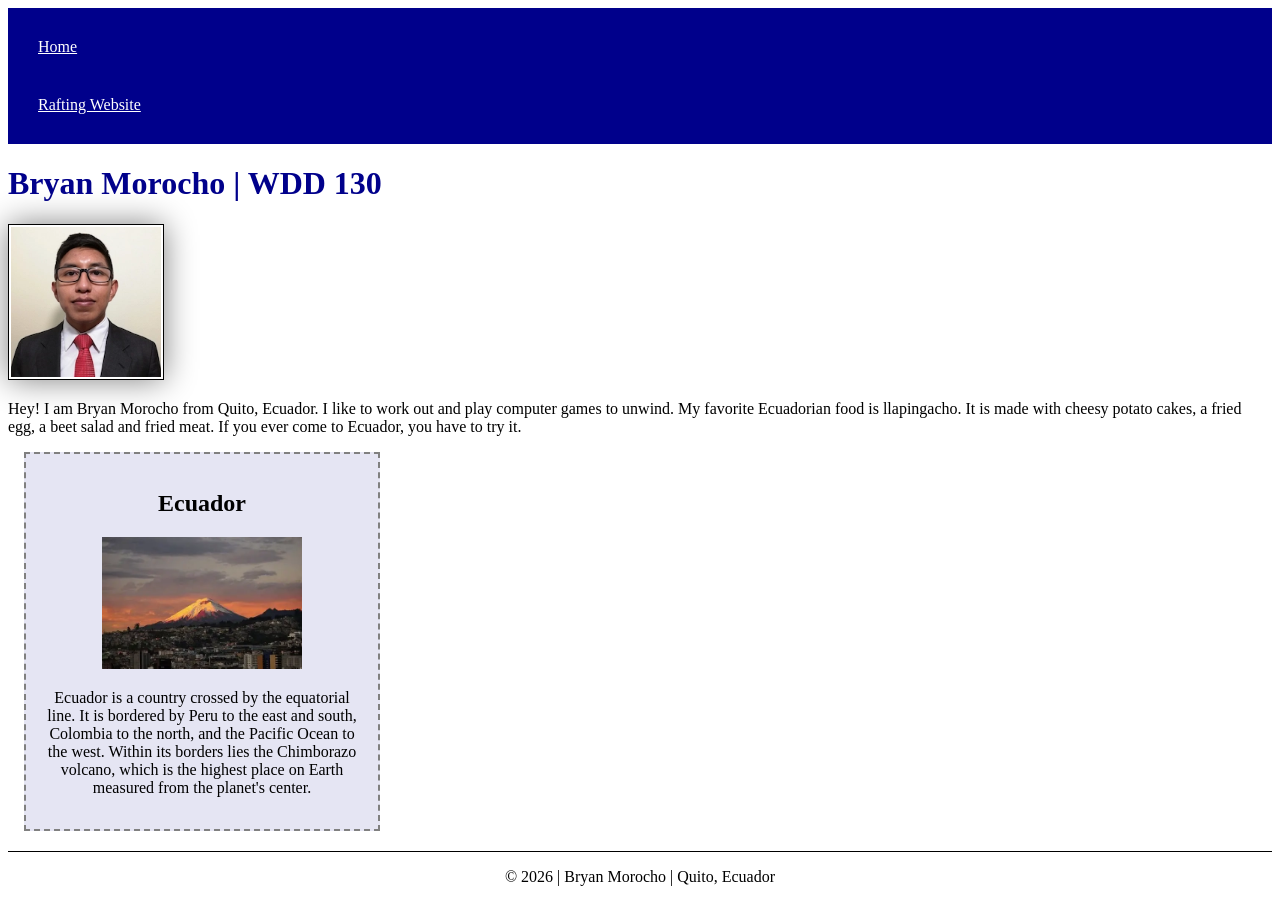
==== index.html @ adf9820b "w02final" ====
<!DOCTYPE html>
<html lang="en">

<head>
    <meta charset="UTF-8">
    <meta name="viewport" content="width=device-width, initial-scale=1.0">
    <title>Bryan Morocho | WDD 130</title>
    <meta name="description" content="Bryan Morocho, WDD130, Home Page">
    <meta name="author" content="Bryan P. Morocho P.">
    <link rel="stylesheet" href="styles/styles.css">
</head>

<body>
    <header>
        <nav>
            <a href="#">Home</a>
            <a href="wwr/">Rafting Website</a>
        </nav>
    </header>
    <main>
        <h1>Bryan Morocho | WDD 130</h1>
        <img src="images/profile.webp" alt="Bryan Morocho" width="200">
        <p>Hey! I am Bryan Morocho from Quito, Ecuador. I like to work out and play computer
            games to unwind. My favorite Ecuadorian food is llapingacho. It is made with cheesy
            potato cakes, a fried egg, a beet salad and fried meat. If you ever come to Ecuador,
            you
            have to try it.</p>
    </main>
    <aside>
        <h2>Ecuador</h2>
        <img src="/images/Ecuador.webp" alt="Ecuador Cotopaxi volcano">
        <p>
            Ecuador is a country crossed by the equatorial line. It is bordered by Peru to
            the east and south, Colombia to the north, and the Pacific Ocean to the west. Within
            its borders lies the Chimborazo volcano, which is the highest place on Earth
            measured from the planet's center.
        </p>
    </aside>
    <footer>
        <p>&copy; 2026 | Bryan Morocho | Quito, Ecuador</p>
    </footer>
</body>

</html>
---- styles/styles.css ----
nav {
    background-color: darkblue;
    padding: 10px;
}

nav a {
    color: white;
    display: block;
    padding: 20px;
}

h1 {
    color: darkblue
}

main img {
    width: 150px;
    height: auto;
    border: 1px solid black;
    padding: 2px;
    box-shadow: 0 0 30px gray;
}

p {
    padding: 0;
}

aside {
    width: 20rem;
    margin: 1rem;
    border: 2px dashed gray;
    padding: 1rem;
    background-color: rgb(0 0 139/10%);
    color: black;
    text-align: center;
}

aside img {
    width: 200px;
    height: auto;
}

footer {
    margin-top: 20px;
    border-top: 1px solid black;
    text-align: center;
}
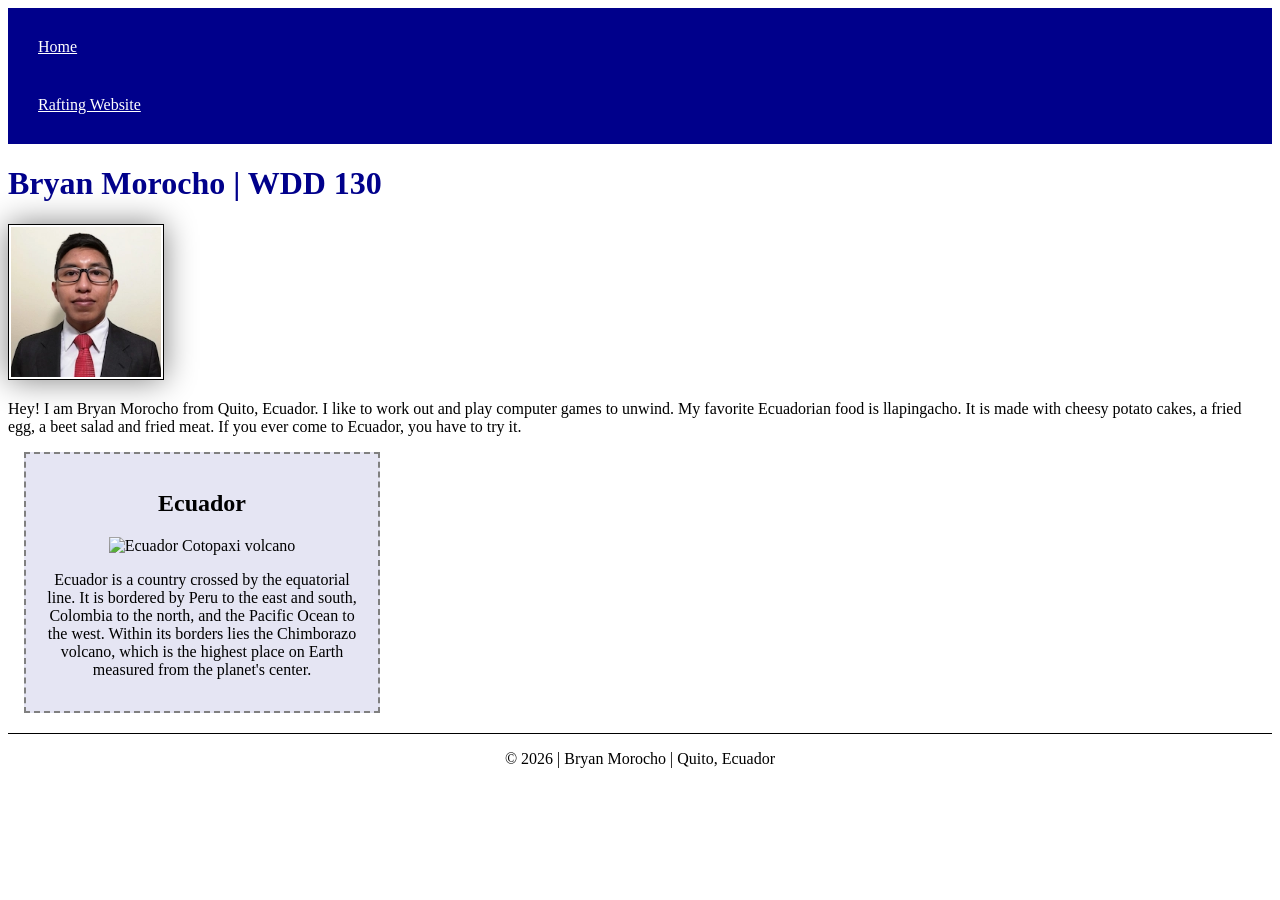
==== commit 3fb76bf6: "finalw02" ====
--- a/index.html
+++ b/index.html
@@ -28,7 +28,7 @@
     </main>
     <aside>
         <h2>Ecuador</h2>
-        <img src="/images/Ecuador.webp" alt="Ecuador Cotopaxi volcano">
+        <img src="images/ecuador.webp" alt="Ecuador Cotopaxi volcano">
         <p>
             Ecuador is a country crossed by the equatorial line. It is bordered by Peru to
             the east and south, Colombia to the north, and the Pacific Ocean to the west. Within
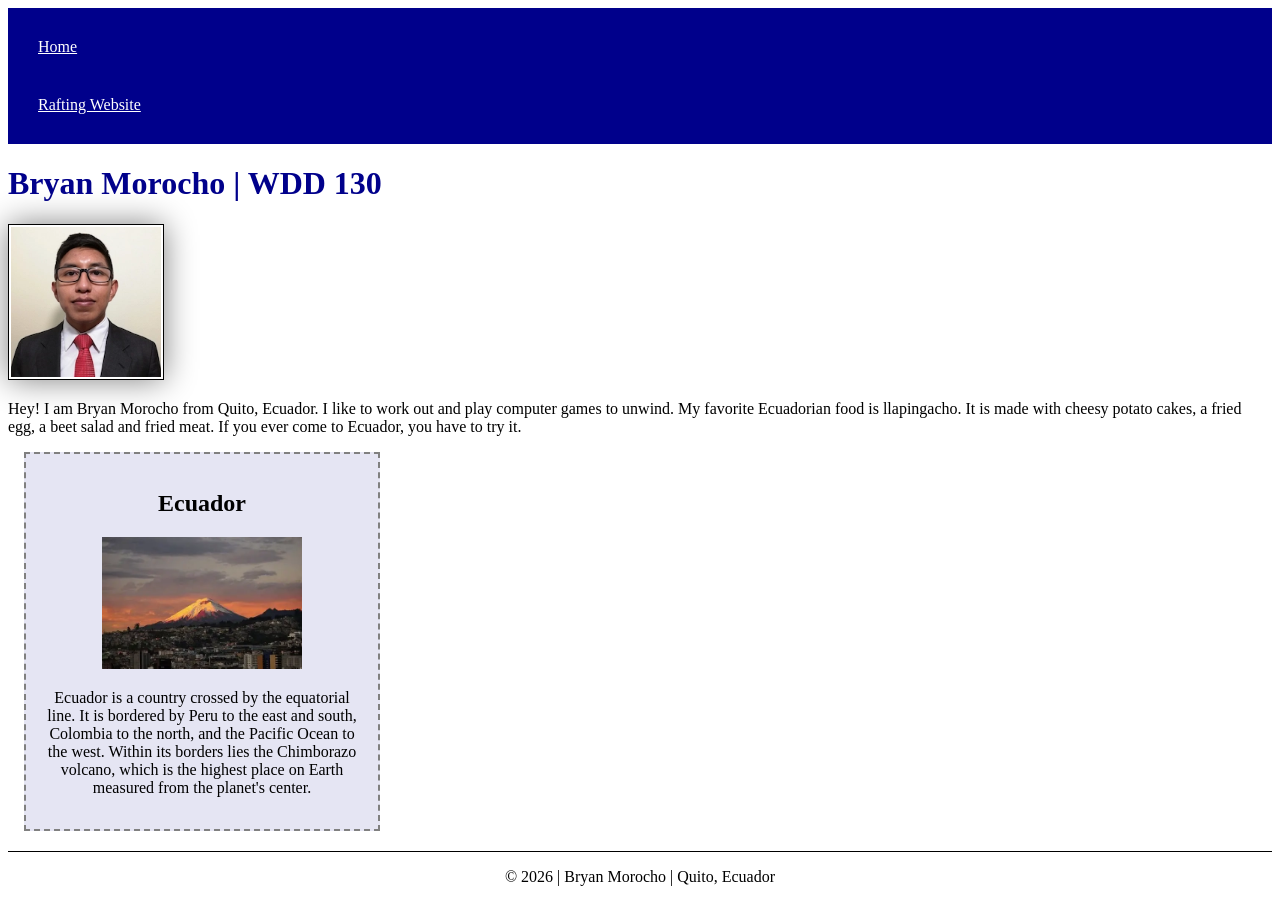
==== commit 9761ccb4: "finalweek02" ====
--- a/index.html
+++ b/index.html
@@ -28,7 +28,7 @@
     </main>
     <aside>
         <h2>Ecuador</h2>
-        <img src="images/ecuador.webp" alt="Ecuador Cotopaxi volcano">
+        <img src="images/country.webp" alt="Ecuador Cotopaxi volcano">
         <p>
             Ecuador is a country crossed by the equatorial line. It is bordered by Peru to
             the east and south, Colombia to the north, and the Pacific Ocean to the west. Within
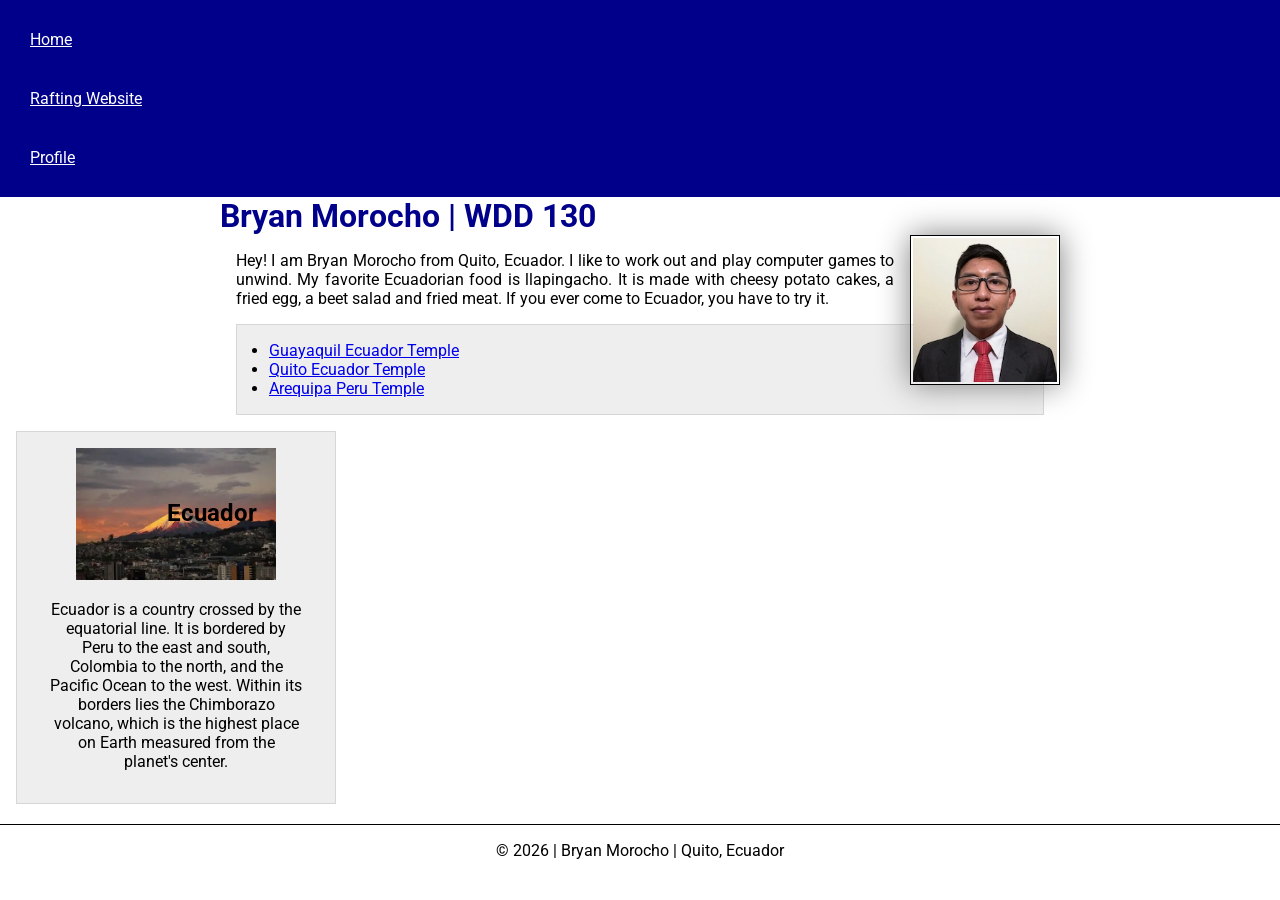
==== commit e32d343f: "codealong" ====
--- a/index.html
+++ b/index.html
@@ -5,9 +5,15 @@
     <meta charset="UTF-8">
     <meta name="viewport" content="width=device-width, initial-scale=1.0">
     <title>Bryan Morocho | WDD 130</title>
-    <meta name="description" content="Bryan Morocho, WDD130, Home Page">
-    <meta name="author" content="Bryan P. Morocho P.">
+    <meta name="description"
+      content="Welcome to Bryan Morocho's home page for the WDD 130 course at BYU-Pathway">
+    <meta name="author" content="Bryan Morocho">
     <link rel="stylesheet" href="styles/styles.css">
+    <link rel="preconnect" href="https://fonts.googleapis.com">
+    <link rel="preconnect" href="https://fonts.gstatic.com" crossorigin>
+    <link
+      href="https://fonts.googleapis.com/css2?family=Poppins:ital,wght@0,100;0,200;0,300;0,400;0,500;0,600;0,700;0,800;0,900;1,100;1,200;1,300;1,400;1,500;1,600;1,700;1,800;1,900&family=Roboto:ital,wght@0,100..900;1,100..900&display=swap"
+      rel="stylesheet">
 </head>
 
 <body>
@@ -15,6 +21,7 @@
         <nav>
             <a href="#">Home</a>
             <a href="wwr/">Rafting Website</a>
+            <a href="https://linkedin.com">Profile</a>
         </nav>
     </header>
     <main>
@@ -25,8 +32,19 @@
             potato cakes, a fried egg, a beet salad and fried meat. If you ever come to Ecuador,
             you
             have to try it.</p>
+        <ul class="box indent">
+            <li><a
+                  href="https://www.churchofjesuschrist.org/temples/details/guayaquil-ecuador-temple?lang=eng">Guayaquil
+                    Ecuador Temple</a></li>
+            <li><a
+                  href="https://www.churchofjesuschrist.org/temples/details/quito-ecuador-temple?lang=eng">Quito
+                    Ecuador Temple</a></li>
+            <li><a
+                  href="https://www.churchofjesuschrist.org/temples/details/arequipa-peru-temple?lang=eng">Arequipa
+                    Peru Temple</a></li>
+        </ul>
     </main>
-    <aside>
+    <aside class="box">
         <h2>Ecuador</h2>
         <img src="images/country.webp" alt="Ecuador Cotopaxi volcano">
         <p>
--- a/styles/styles.css
+++ b/styles/styles.css
@@ -1,5 +1,21 @@
+* {
+    margin: 0;
+    padding: 0;
+    box-sizing: border-box;
+}
+
+body {
+    font-size: 16px;
+    font-family: Roboto, Arial, sans-serif;
+}
+
+:root {
+    --border-feature: 1px solid black;
+    --primary-color: darkblue;
+}
+
 nav {
-    background-color: darkblue;
+    background-color: var(--primary-color);
     padding: 10px;
 }
 
@@ -10,29 +26,38 @@
 }
 
 h1 {
-    color: darkblue
+    color: var(--primary-color)
+}
+
+main {
+    max-width: 840px;
+    margin: 0 auto;
+    text-align: justify;
 }
 
 main img {
     width: 150px;
     height: auto;
-    border: 1px solid black;
+    border: var(--border-feature);
     padding: 2px;
     box-shadow: 0 0 30px gray;
+    float: right;
+    margin: 0 0 1rem 1rem;
 }
 
 p {
-    padding: 0;
+    margin: 1rem;
 }
 
 aside {
     width: 20rem;
-    margin: 1rem;
+    margin: 0 auto;
     border: 2px dashed gray;
     padding: 1rem;
     background-color: rgb(0 0 139/10%);
     color: black;
     text-align: center;
+    position: relative;
 }
 
 aside img {
@@ -40,8 +65,27 @@
     height: auto;
 }
 
+aside h2 {
+    position: absolute;
+    top: 67px;
+    left: 150px;
+}
+
 footer {
     margin-top: 20px;
-    border-top: 1px solid black;
+    border-top: var(--border-feature);
     text-align: center;
+}
+
+/* Class Selectors */
+.box {
+    margin: 1rem;
+    border: 1px solid rgba(0, 0, 0, .1);
+    padding: 1rem;
+    background-color: #eee;
+    color: #000;
+}
+
+.indent {
+    padding-left: 2rem;
 }
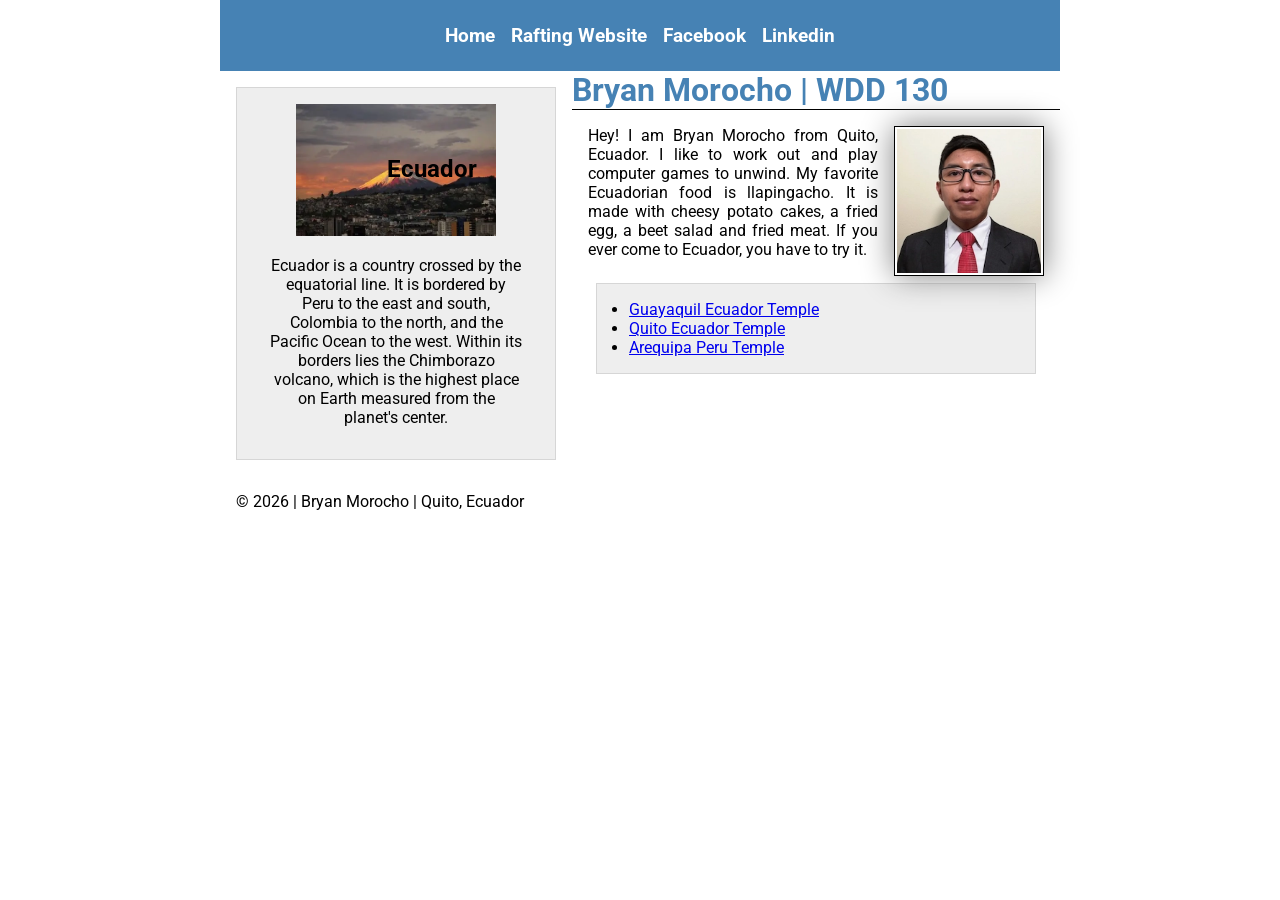
==== commit 61376eb4: "w04" ====
--- a/index.html
+++ b/index.html
@@ -21,39 +21,43 @@
         <nav>
             <a href="#">Home</a>
             <a href="wwr/">Rafting Website</a>
-            <a href="https://linkedin.com">Profile</a>
+            <a href="https://facebook.com">Facebook</a>
+            <a href="https://linkedin.com">Linkedin</a>
         </nav>
     </header>
-    <main>
-        <h1>Bryan Morocho | WDD 130</h1>
-        <img src="images/profile.webp" alt="Bryan Morocho" width="200">
-        <p>Hey! I am Bryan Morocho from Quito, Ecuador. I like to work out and play computer
-            games to unwind. My favorite Ecuadorian food is llapingacho. It is made with cheesy
-            potato cakes, a fried egg, a beet salad and fried meat. If you ever come to Ecuador,
-            you
-            have to try it.</p>
-        <ul class="box indent">
-            <li><a
-                  href="https://www.churchofjesuschrist.org/temples/details/guayaquil-ecuador-temple?lang=eng">Guayaquil
-                    Ecuador Temple</a></li>
-            <li><a
-                  href="https://www.churchofjesuschrist.org/temples/details/quito-ecuador-temple?lang=eng">Quito
-                    Ecuador Temple</a></li>
-            <li><a
-                  href="https://www.churchofjesuschrist.org/temples/details/arequipa-peru-temple?lang=eng">Arequipa
-                    Peru Temple</a></li>
-        </ul>
-    </main>
-    <aside class="box">
-        <h2>Ecuador</h2>
-        <img src="images/country.webp" alt="Ecuador Cotopaxi volcano">
-        <p>
-            Ecuador is a country crossed by the equatorial line. It is bordered by Peru to
-            the east and south, Colombia to the north, and the Pacific Ocean to the west. Within
-            its borders lies the Chimborazo volcano, which is the highest place on Earth
-            measured from the planet's center.
-        </p>
-    </aside>
+    <div class="grid">
+        <main>
+            <h1>Bryan Morocho | WDD 130</h1>
+            <img src="images/profile.webp" alt="Bryan Morocho" width="200">
+            <p>Hey! I am Bryan Morocho from Quito, Ecuador. I like to work out and play computer
+                games to unwind. My favorite Ecuadorian food is llapingacho. It is made with cheesy
+                potato cakes, a fried egg, a beet salad and fried meat. If you ever come to Ecuador,
+                you
+                have to try it.</p>
+            <ul class="box indent">
+                <li><a
+                      href="https://www.churchofjesuschrist.org/temples/details/guayaquil-ecuador-temple?lang=eng">Guayaquil
+                        Ecuador Temple</a></li>
+                <li><a
+                      href="https://www.churchofjesuschrist.org/temples/details/quito-ecuador-temple?lang=eng">Quito
+                        Ecuador Temple</a></li>
+                <li><a
+                      href="https://www.churchofjesuschrist.org/temples/details/arequipa-peru-temple?lang=eng">Arequipa
+                        Peru Temple</a></li>
+            </ul>
+        </main>
+
+        <aside class="box">
+            <h2>Ecuador</h2>
+            <img src="images/country.webp" alt="Ecuador Cotopaxi volcano">
+            <p>
+                Ecuador is a country crossed by the equatorial line. It is bordered by Peru to
+                the east and south, Colombia to the north, and the Pacific Ocean to the west. Within
+                its borders lies the Chimborazo volcano, which is the highest place on Earth
+                measured from the planet's center.
+            </p>
+        </aside>
+    </div>
     <footer>
         <p>&copy; 2026 | Bryan Morocho | Quito, Ecuador</p>
     </footer>
--- a/styles/styles.css
+++ b/styles/styles.css
@@ -11,28 +11,40 @@
 
 :root {
     --border-feature: 1px solid black;
-    --primary-color: darkblue;
+    --primary-color: steelblue;
 }
 
 nav {
     background-color: var(--primary-color);
-    padding: 10px;
+    padding: 1rem;
+    display: flex;
+    justify-content: center;
+    align-items: center;
 }
 
 nav a {
     color: white;
     display: block;
-    padding: 20px;
+    padding: 0.5rem;
+    text-decoration: none;
+    font-size: 1.2rem;
+    font-weight: 700;
+}
+
+.grid {
+    display: grid;
 }
 
 h1 {
-    color: var(--primary-color)
+    color: var(--primary-color);
+    border-bottom: var(--border-feature);
 }
 
 main {
     max-width: 840px;
     margin: 0 auto;
     text-align: justify;
+    grid-column: 2/3;
 }
 
 main img {
@@ -42,7 +54,7 @@
     padding: 2px;
     box-shadow: 0 0 30px gray;
     float: right;
-    margin: 0 0 1rem 1rem;
+    margin: 1rem;
 }
 
 p {
@@ -58,6 +70,8 @@
     color: black;
     text-align: center;
     position: relative;
+    grid-column: 1/2;
+    grid-row: 1/2;
 }
 
 aside img {
@@ -71,10 +85,14 @@
     left: 150px;
 }
 
+.grid,
+header,
 footer {
-    margin-top: 20px;
+    /* margin-top: 20px;
     border-top: var(--border-feature);
-    text-align: center;
+    text-align: center; */
+    max-width: 840px;
+    margin: 0 auto;
 }
 
 /* Class Selectors */
@@ -88,4 +106,5 @@
 
 .indent {
     padding-left: 2rem;
+    margin: 1.5rem;
 }
